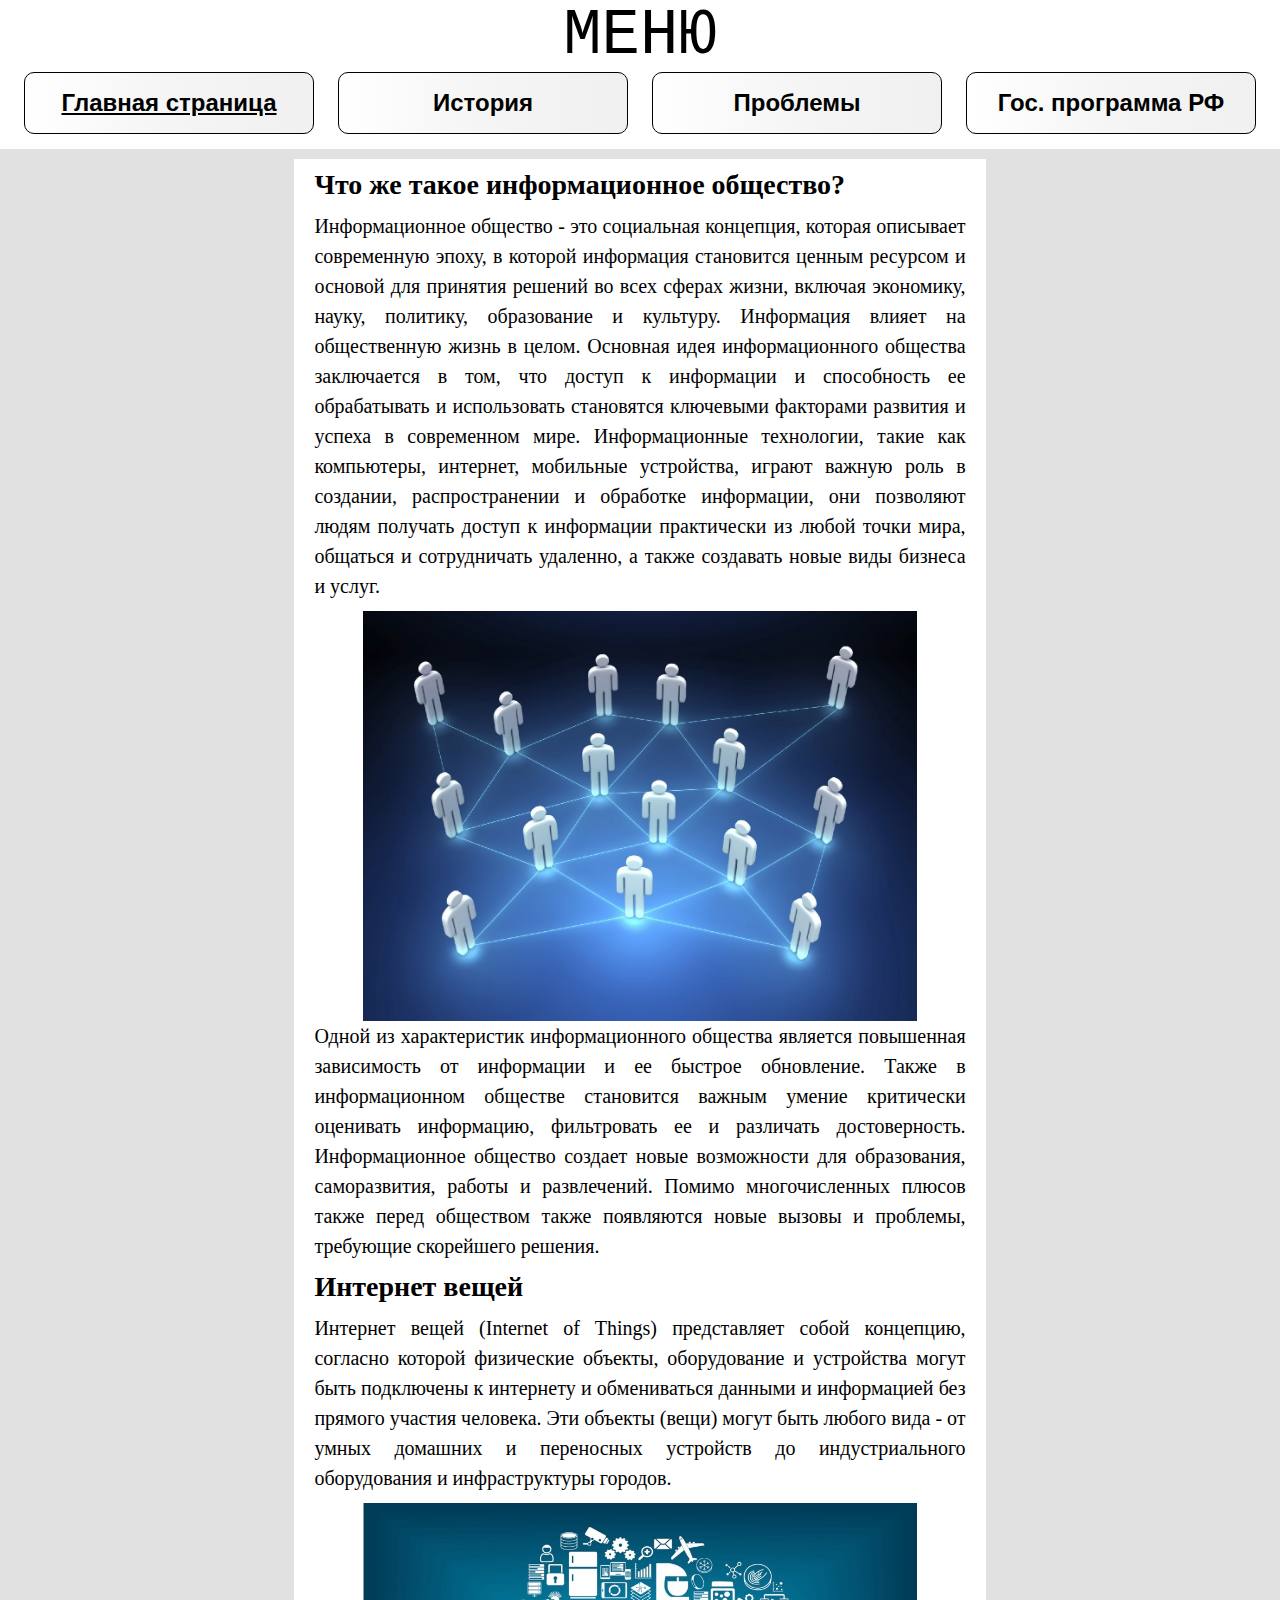
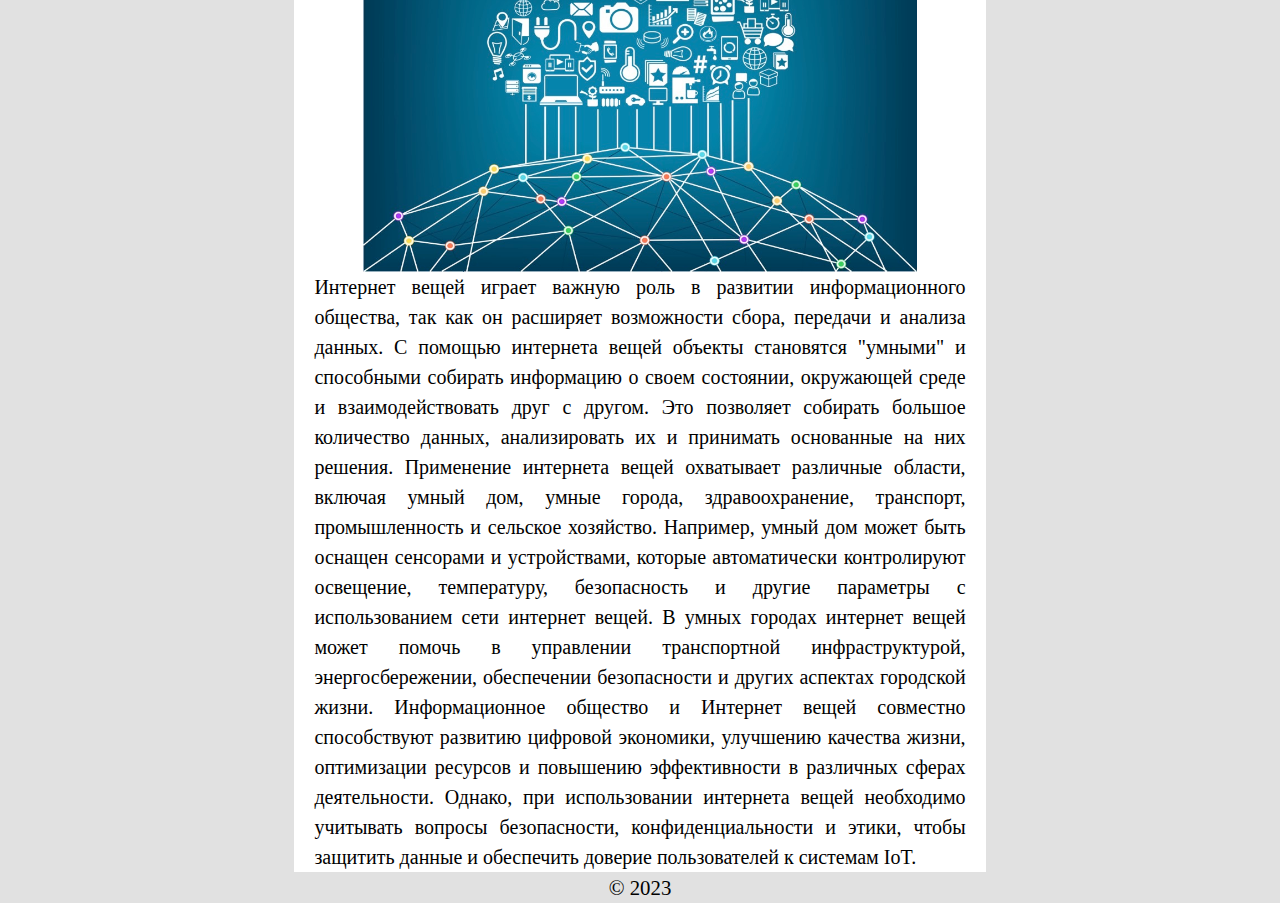
==== index.html @ b6909fce "Add files via upload" ====
<!DOCTYPE html>
<html>
    <head>
        <title>Практика</title>
        <link rel="stylesheet" href="styles.css">
        <meta name="viewport" content="width=device-width" initial-scale="1.0">
        <meta http-equiv="Content-Type" content="text/html; charset=utf-8">
    </head>
    <body>
        <div class="nav-title">МЕНЮ</div>
        <nav>     
            <a class="active-a">Главная страница</a>
            <a class="link" href="history.html">История</a>
            <a class="link" href="problems.html">Проблемы</a>
            <a class="link" href="program.html">Гос. программа РФ</a>
        </nav>
        <section class="page-main">
            <div class="page-main-div">
                <h3>Что же такое информационное общество?</h3><p>Информационное общество - это социальная концепция, которая описывает современную эпоху, в которой информация становится ценным ресурсом и основой для принятия решений во всех сферах жизни, включая экономику, науку, политику, образование и культуру. Информация влияет на общественную жизнь в целом. Основная идея информационного общества заключается в том, что доступ к информации и способность ее обрабатывать и использовать становятся ключевыми факторами развития и успеха в современном мире. Информационные технологии, такие как компьютеры, интернет, мобильные устройства, играют важную роль в создании, распространении и обработке информации, они позволяют людям получать доступ к информации практически из любой точки мира, общаться и сотрудничать удаленно, а также создавать новые виды бизнеса и услуг.</p>
                <figure class="img">
                    <img src="assets/sosaiti.jpg">
                </figure>
                <p>Одной из характеристик информационного общества является повышенная зависимость от информации и ее быстрое обновление. Также в информационном обществе становится важным умение критически оценивать информацию, фильтровать ее и различать достоверность. Информационное общество создает новые возможности для образования, саморазвития, работы и развлечений. Помимо многочисленных плюсов также перед обществом  также появляются новые вызовы и проблемы, требующие скорейшего решения.</p>
                <h3>Интернет вещей</h3><p>Интернет вещей (Internet of Things) представляет собой концепцию, согласно которой физические объекты, оборудование и устройства могут быть подключены к интернету и обмениваться данными и информацией без прямого участия человека. Эти объекты (вещи) могут быть любого вида - от умных домашних и переносных устройств до индустриального оборудования и инфраструктуры городов.</p>
                <figure class="img">
                    <img src="assets/IoT.jpeg">
                </figure>
                <p>Интернет вещей играет важную роль в развитии информационного общества, так как он расширяет возможности сбора, передачи и анализа данных. С помощью интернета вещей объекты становятся "умными" и способными собирать информацию о своем состоянии, окружающей среде и взаимодействовать друг с другом. Это позволяет собирать большое количество данных, анализировать их и принимать основанные на них решения. Применение интернета вещей охватывает различные области, включая умный дом, умные города, здравоохранение, транспорт, промышленность и сельское хозяйство. Например, умный дом может быть оснащен сенсорами и устройствами, которые автоматически контролируют освещение, температуру, безопасность и другие параметры с использованием сети интернет вещей. В умных городах интернет вещей может помочь в управлении транспортной инфраструктурой, энергосбережении, обеспечении безопасности и других аспектах городской жизни. Информационное общество и Интернет вещей совместно способствуют развитию цифровой экономики, улучшению качества жизни, оптимизации ресурсов и повышению эффективности в различных сферах деятельности. Однако, при использовании интернета вещей необходимо учитывать вопросы безопасности, конфиденциальности и этики, чтобы защитить данные и обеспечить доверие пользователей к системам IoT.</p>
            </div>
        </section>
        <footer>
            <div>
                <p class = "footer-text">&#169 2023</p>
            </div>
        </footer>
    </body>
</html>
---- styles.css ----
* {
    margin: 0;
    padding: 0;
}
section {
    display: grid;
}
p{
    font-family: 'Times New Roman';
    text-align: justify;
    line-height: 1.5;
}
.active-a{
    text-decoration:underline;
}
.nav-title{
    text-align: center;
    font-size: 4rem;
    font-family: 'Courier New', Courier, monospace;
    position: sticky;
    top: 0;
}
nav{
    display: flex;
    justify-content: space-evenly;
    width: 100%;
    font-family:'Segoe UI', Tahoma, Geneva, Verdana, sans-serif;
    font-weight: 700;
    position: sticky;
    top: 10px;
    padding-bottom: 15px;
    z-index: 20;
}
nav a{
    width: 20vw;
    background: #fff;
    text-align: center;
    padding:  1rem;
    font-size: 1.5rem;
    border: 1px solid #000;
    border-radius: 10px;
    color: #000;
    text-decoration: none;
    background: linear-gradient(to right, #fff, rgb(245, 245, 245), rgb(240, 240, 240));
    transition: all 350ms ease-in-out;
    -webkit-font-smoothing: antialiased;
    -moz-osx-font-smoothing: grayscale;
}
.link[href]:hover{
    color: rgb(30, 130, 255);
    box-shadow: 0 -2px 0 #000;
    -webkit-text-stroke: 0.7px rgba(30, 130, 255, 0.8);
}
.img{
    display: flex;
    flex-wrap: wrap;
    justify-content: center;
    padding-top: 10px;
}
.page-main img{
    width: 85%;
}
.page-main{
    font-size: 1.25rem;
    -webkit-font-smoothing: antialiased;
    -moz-osx-font-smoothing: grayscale;
}
.page-main h3{
    padding: 10px 0px;
    font-size: 1.75rem;
}
figcaption{
    color: rgb(100, 100, 100);
    width: 90%;
    text-align: center;
}
.text-block{
    padding-bottom: 8px;
}
.footer-text{
    text-align: center;
    background-color: rgb(225, 225, 225);
    font-size: 1.3rem;
}
@media (max-width: 360px){

}
@media (min-width: 480px) and (max-width: 767px){
    
}
@media (min-width: 768px) and (max-width: 991px){
    
}
@media (min-width: 992px) and (max-width: 1199px){
    body{
        background-color: rgb(225, 225, 225);
    }
    nav a{
        font-size: 1.25rem;
    }
    div{
        background-color: #fff;
    }
    nav{
        background-color: #fff;
    }
    .page-main{
        margin: 10px 17vw auto;
    }
    .page-main-div{
        padding: 0 20px;
    }
}
@media (min-width: 1200px){
    body{
        background-color: rgb(225, 225, 225);
    }
    div{
        background-color: #fff;
    }
    nav{
        background-color: #fff;
    }
    .page-main{
        margin: 10px 23vw auto;
    }
    .page-main-div{
        padding: 0 20px;
    }
}
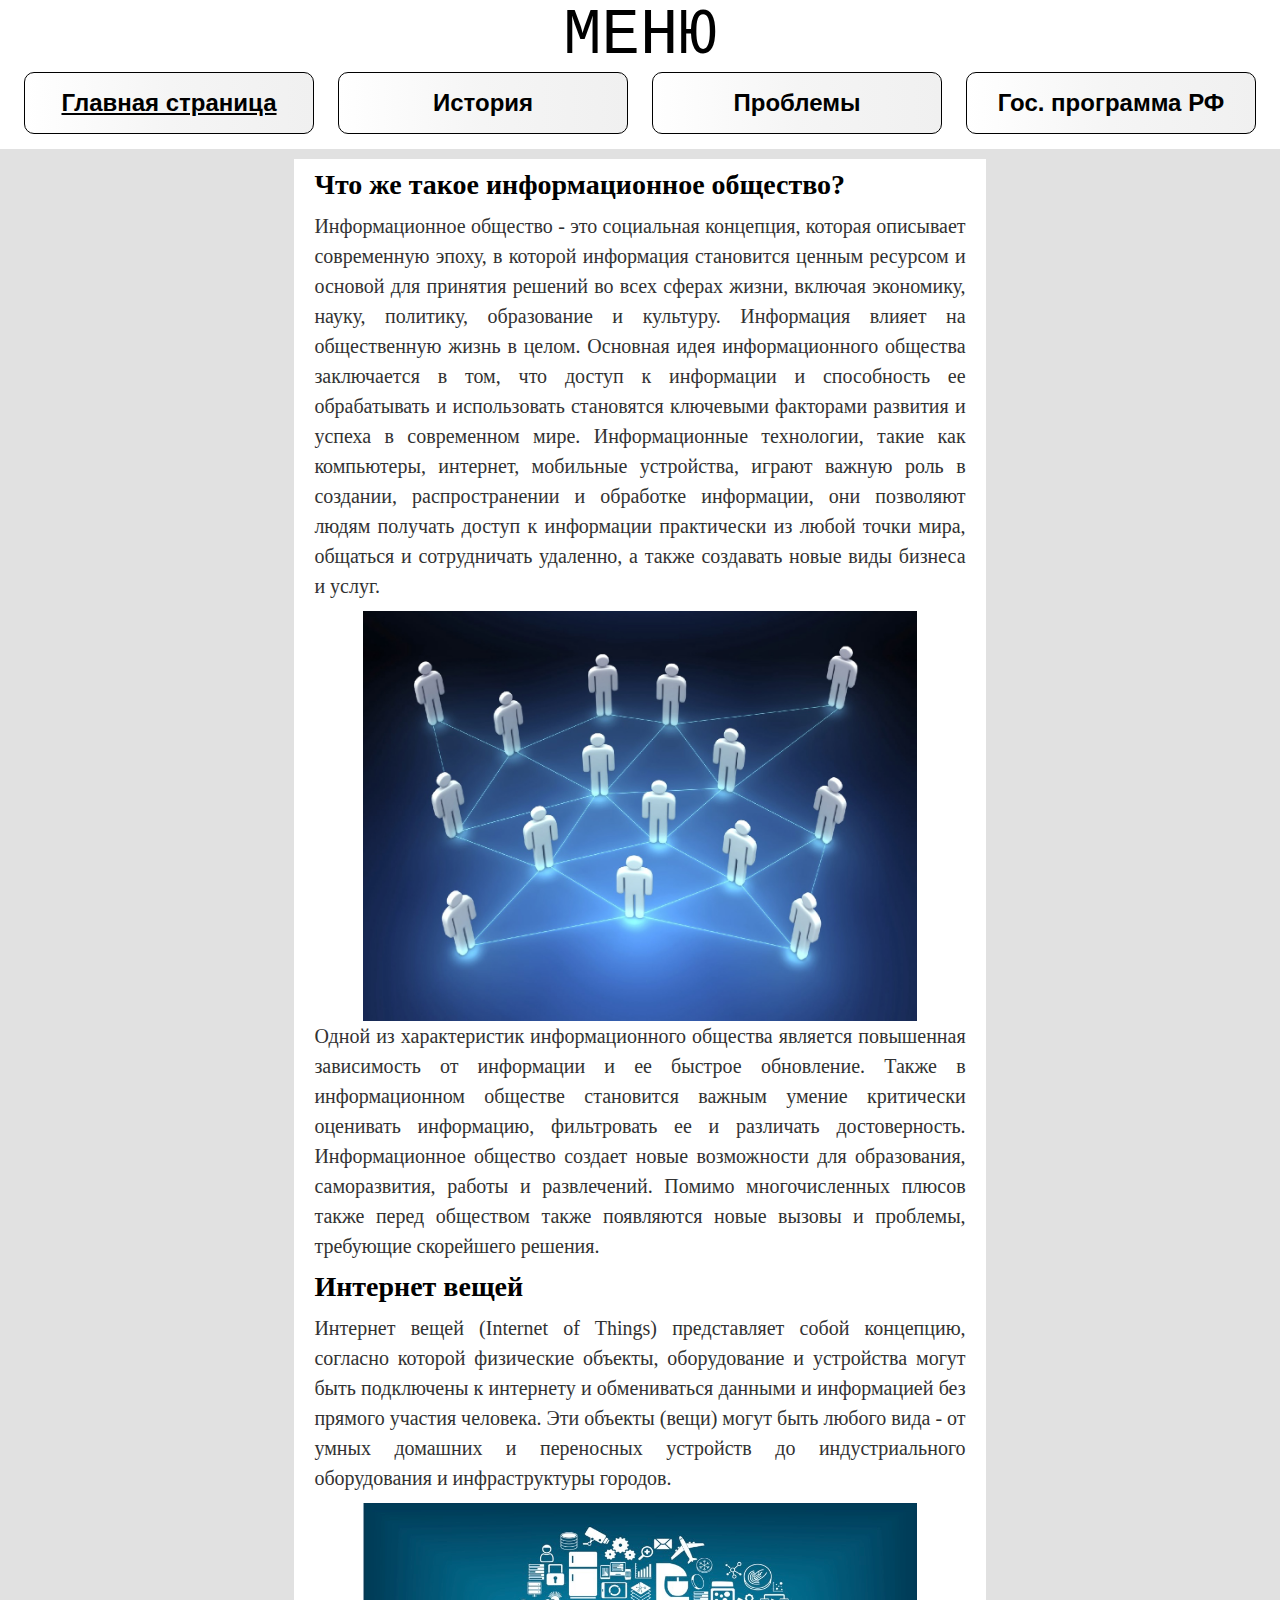
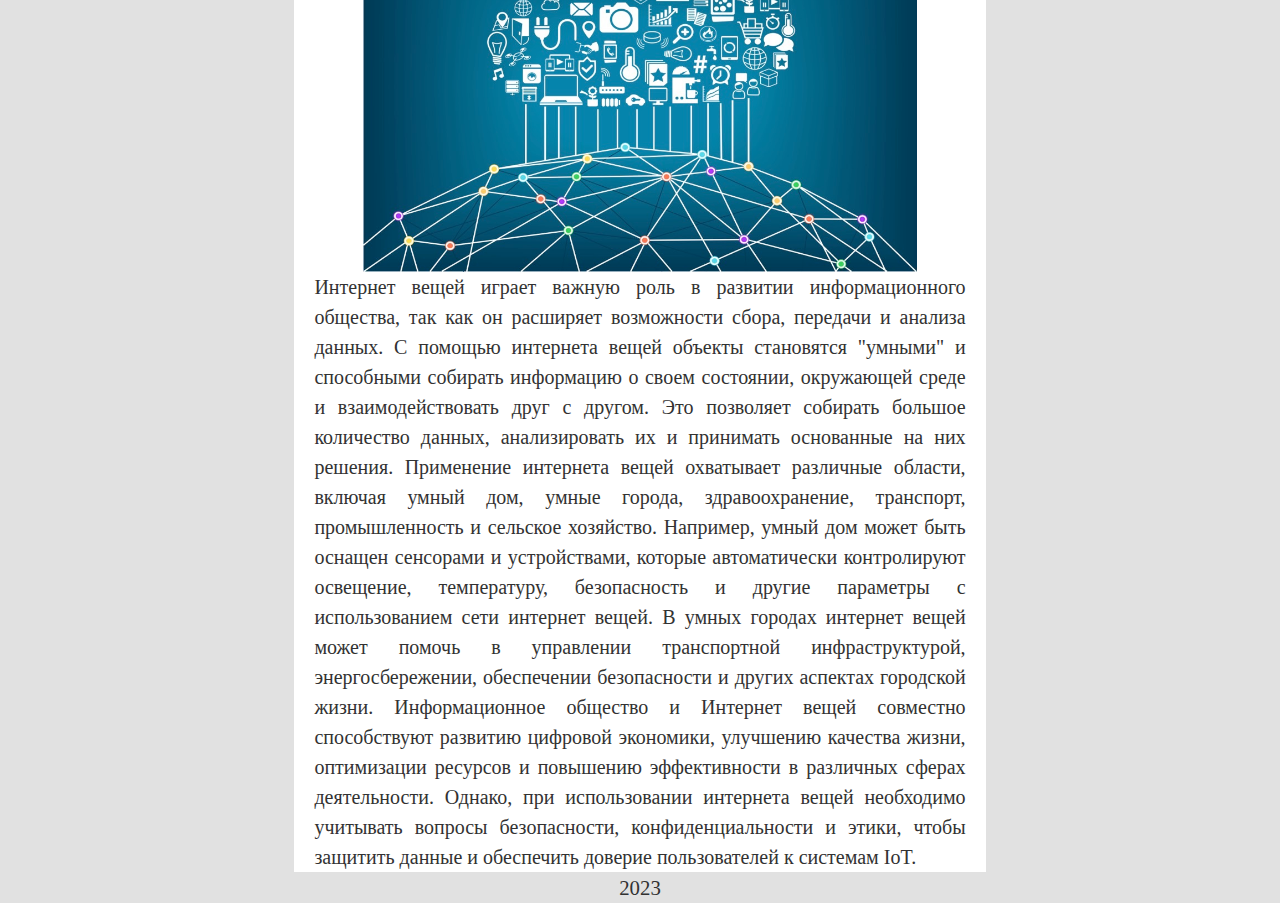
==== commit e18b7f53: "Add files via upload" ====
--- a/index.html
+++ b/index.html
@@ -3,7 +3,7 @@
     <head>
         <title>Практика</title>
         <link rel="stylesheet" href="styles.css">
-        <meta name="viewport" content="width=device-width" initial-scale="1.0">
+        <meta name="viewport" content="width=device-width" initial-scale="1">
         <meta http-equiv="Content-Type" content="text/html; charset=utf-8">
     </head>
     <body>
@@ -18,7 +18,7 @@
             <div class="page-main-div">
                 <h3>Что же такое информационное общество?</h3><p>Информационное общество - это социальная концепция, которая описывает современную эпоху, в которой информация становится ценным ресурсом и основой для принятия решений во всех сферах жизни, включая экономику, науку, политику, образование и культуру. Информация влияет на общественную жизнь в целом. Основная идея информационного общества заключается в том, что доступ к информации и способность ее обрабатывать и использовать становятся ключевыми факторами развития и успеха в современном мире. Информационные технологии, такие как компьютеры, интернет, мобильные устройства, играют важную роль в создании, распространении и обработке информации, они позволяют людям получать доступ к информации практически из любой точки мира, общаться и сотрудничать удаленно, а также создавать новые виды бизнеса и услуг.</p>
                 <figure class="img">
-                    <img src="assets/sosaiti.jpg">
+                    <img src="assets/society.jpg">
                 </figure>
                 <p>Одной из характеристик информационного общества является повышенная зависимость от информации и ее быстрое обновление. Также в информационном обществе становится важным умение критически оценивать информацию, фильтровать ее и различать достоверность. Информационное общество создает новые возможности для образования, саморазвития, работы и развлечений. Помимо многочисленных плюсов также перед обществом  также появляются новые вызовы и проблемы, требующие скорейшего решения.</p>
                 <h3>Интернет вещей</h3><p>Интернет вещей (Internet of Things) представляет собой концепцию, согласно которой физические объекты, оборудование и устройства могут быть подключены к интернету и обмениваться данными и информацией без прямого участия человека. Эти объекты (вещи) могут быть любого вида - от умных домашних и переносных устройств до индустриального оборудования и инфраструктуры городов.</p>
@@ -30,7 +30,7 @@
         </section>
         <footer>
             <div>
-                <p class = "footer-text">&#169 2023</p>
+                <p class = "footer-text">2023</p>
             </div>
         </footer>
     </body>
--- a/styles.css
+++ b/styles.css
@@ -9,6 +9,7 @@
     font-family: 'Times New Roman';
     text-align: justify;
     line-height: 1.5;
+    color: rgb(50, 50, 50);
 }
 .active-a{
     text-decoration:underline;
@@ -83,13 +84,62 @@
     font-size: 1.3rem;
 }
 @media (max-width: 360px){
-
+    .nav-title{
+        position: static;
+    }
+    nav{
+        flex-wrap: wrap;
+        position: static;
+    }
+    nav a{
+        font-size: 1.2rem;
+        width: 51vw;
+    }
+    .page-main{
+        margin: auto 10px;
+    }
+    .page-main h3{
+        font-size: 1.6rem;
+        margin: 5px;
+    }
 }
-@media (min-width: 480px) and (max-width: 767px){
-    
+@media (min-width: 360px) and (max-width: 767px){
+    .nav-title{
+        position: static;
+    }
+    nav{
+        flex-wrap: wrap;
+    }
+    nav a{
+        font-size: 1.2rem;
+        width: 30vw;
+    }
+    .page-main{
+        margin: auto 10px;
+    }
+    .page-main h3{
+        font-size: 1.6rem;
+        margin: 5px;
+    }
 }
 @media (min-width: 768px) and (max-width: 991px){
-    
+    .nav-title{
+        position: static;
+    }
+    nav{
+        flex-wrap: wrap;
+    }
+    nav a{
+        font-size: 1.2rem;
+        width: 30vw;
+    }
+    .page-main{
+        margin: auto 15px;
+    }
+    .page-main h3{
+        font-size: 1.6rem;
+        margin: 5px;
+    }
 }
 @media (min-width: 992px) and (max-width: 1199px){
     body{
